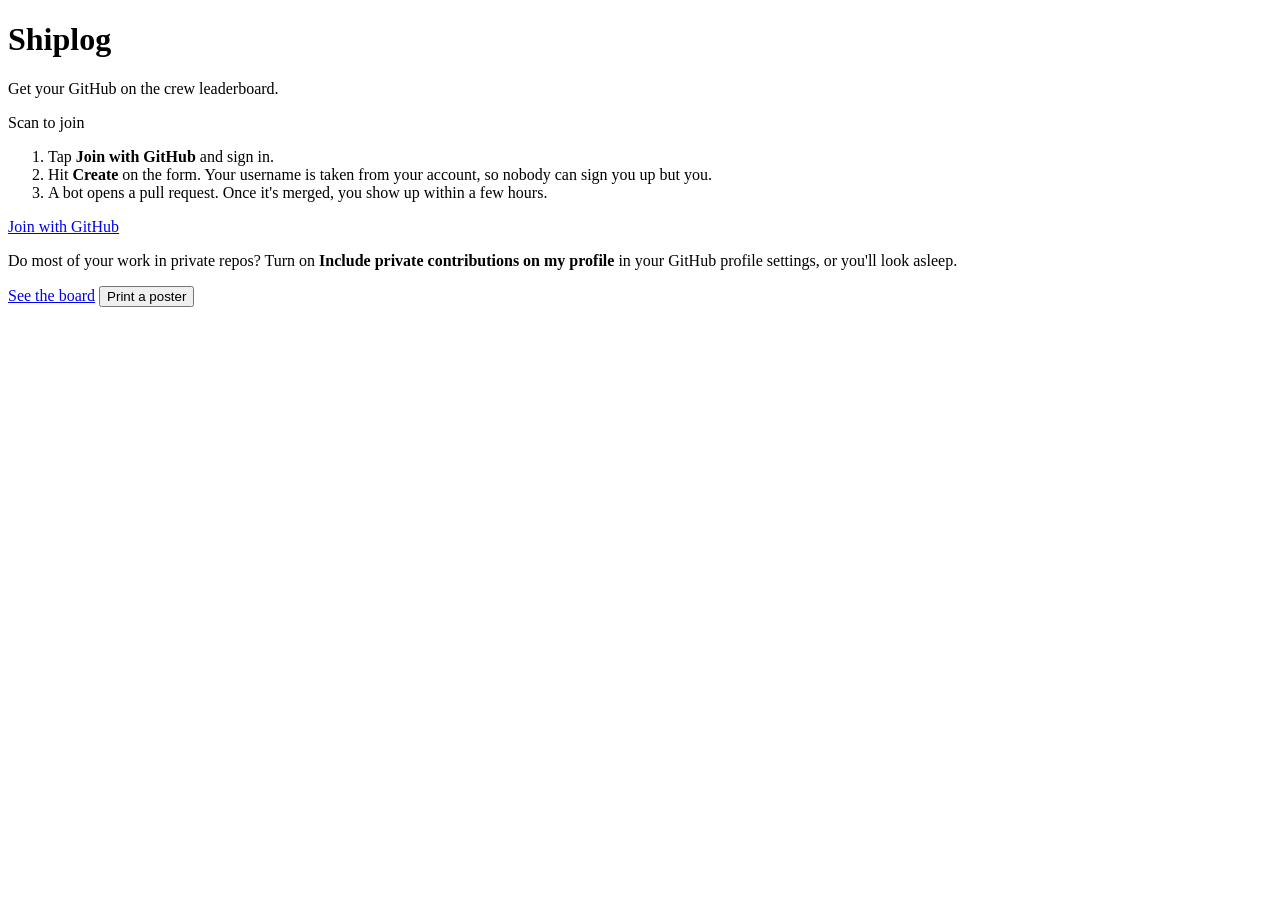
==== site/join/index.html @ 2706cc5d "Shiplog: crew shipping leaderboard Co-Authored-By: Claude Opus 5.5 <noreply@anthropic.com> Claude-Se" ====
<!doctype html>
<html lang="en">
<head>
<meta charset="utf-8">
<meta name="viewport" content="width=device-width, initial-scale=1">
<title>Join Shiplog</title>
<link rel="icon" href="/favicon.svg" type="image/svg+xml">
<link rel="preconnect" href="https://fonts.googleapis.com">
<link rel="preconnect" href="https://fonts.gstatic.com" crossorigin>
<link rel="stylesheet" href="https://fonts.googleapis.com/css2?family=Big+Shoulders+Display:wght@500;700;900&family=Big+Shoulders+Stencil+Display:wght@800&family=Big+Shoulders+Text:wght@400;600;700&display=swap">
<link rel="stylesheet" href="/style.css">
<link rel="stylesheet" href="/join/join.css">
</head>
<body>
<main class="ticket">
  <h1 class="wordmark" id="title">Shiplog</h1>
  <p class="lede">Get your GitHub on the crew leaderboard.</p>

  <div class="qr" id="qr" role="img" aria-label="QR code for this page"></div>
  <p class="scan">Scan to join</p>

  <ol class="steps">
    <li>Tap <b>Join with GitHub</b> and sign in.</li>
    <li>Hit <b>Create</b> on the form. Your username is taken from your account, so nobody can sign you up but you.</li>
    <li>A bot opens a pull request. Once it's merged, you show up within a few hours.</li>
  </ol>

  <a class="join big" id="go" href="#">Join with GitHub</a>
  <p class="tip">Do most of your work in private repos? Turn on <b>Include private contributions on my profile</b> in your GitHub profile settings, or you'll look asleep.</p>

  <nav class="actions">
    <a href="/">See the board</a>
    <button type="button" id="print">Print a poster</button>
  </nav>
</main>
<script src="/qr.js"></script>
<script src="/join/join.js"></script>
</body>
</html>
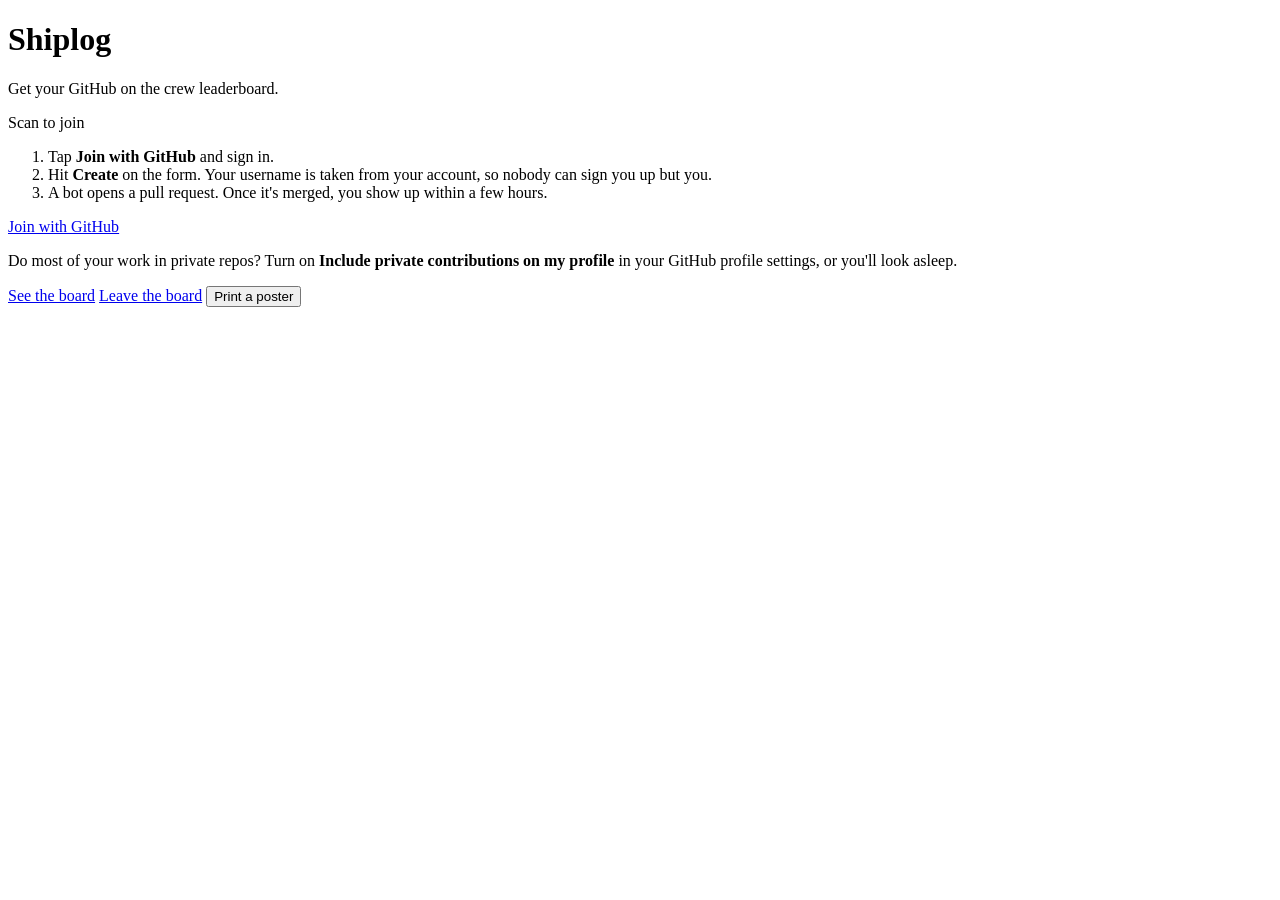
==== commit bfba397e: "Let people remove themselves from the board Add a "Leave the crew" issue form. The bot removes the i" ====
--- a/site/join/index.html
+++ b/site/join/index.html
@@ -30,6 +30,7 @@
 
   <nav class="actions">
     <a href="/">See the board</a>
+    <a id="leave" href="#">Leave the board</a>
     <button type="button" id="print">Print a poster</button>
   </nav>
 </main>
